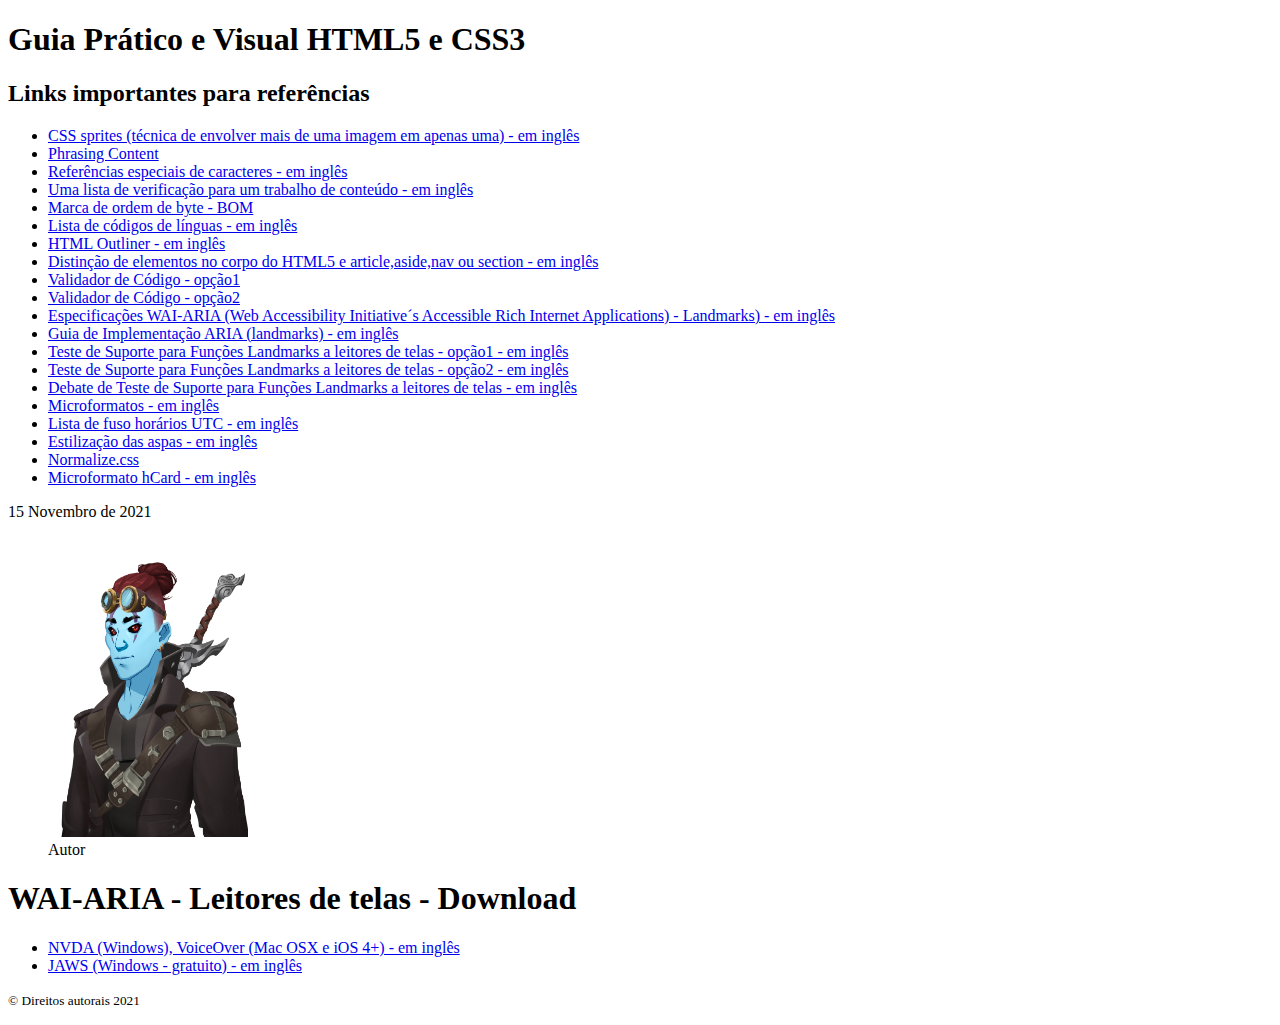
==== index.html @ 2f1bf27b "microformat" ====
<!DOCTYPE html>
<html lang="pt-br">
    <head>
        <meta charset="UTF-8" />
        <meta http-equiv="X-UA-Compatible" content="IE=edge" />
        <meta name="viewport" content="width=device-width, initial-scale=1.0" />
        <title>Guia Prático e Visual HTML5 e CSS3</title>
    </head>
    <body>
        
        <header>
        
            <article role="main">
                    
                <h1>Guia Prático e Visual HTML5 e CSS3</h1>                    
                
                <section>
                    <h2>Links importantes para referências</h2>
           
                    <nav role="navigation" ?>
                
                        <ul title="Links importantes para referências">

                            <li>
                                <a href="https://www.bruceontheloose.com/htmlcss/" rel="external" title="CSS sprites">CSS sprites (técnica de envolver mais de uma imagem em apenas uma) - em inglês</a>
                            </li>

                            <li>
                                <a href="http://dev.w3.org/html5/spec-author-view/content-models.html#phrasing-content-0" rel="external" title="Phrasing Content">Phrasing Content</a>
                            </li>

                            <li>
                                <a href="http://www.elizabethcastro.com/html/extras/entities.html" rel="external" title="Referências especiais de caracteres">Referências especiais de caracteres - em inglês</a>
                            </li>

                            <li>
                                <a href="http://www.alistapart.com/articles/a-checklist-for-content-work/" rel="external" title="Uma lista de verificação para um trabalho de conteúdo ">Uma lista de verificação para um trabalho de conteúdo - em inglês</a>
                            </li>

                            <li>
                                <a href="http://pt.wikipedia.org/wiki/Marca_de_ordem_de_byte" rel="external" title="BOM">Marca de ordem de byte - BOM</a>
                            </li>

                            <li>
                                <a href="https://www.bruceontheloose.com/references/language-codes.html/" rel="external" title="Lista de códigos de línguas">Lista de códigos de línguas - em inglês</a>
                            </li>

                            <li>
                                <a href="http://www.gsnedders.html5.org/outliner/" rel="external" title="HTML Outliner">HTML Outliner - em inglês</a>
                            </li>

                            <li>
                                <a href="http://www.brucelawson.co.uk/2009/headings-in-html-5-and-accessibility" rel="external" title="Distinção de elementos no corpo do HTML5 e article,aside,nav ou section">Distinção de elementos no corpo do HTML5 e article,aside,nav ou section - em inglês</a>
                            </li>

                            <li>
                                <a href="http://validador.nu/" rel="external" title="Validador de Código">Validador de Código - opção1</a>
                            </li>

                            <li>
                                <a href="http://validador.w3.org/" rel="external" title="Validador de Código">Validador de Código - opção2</a>
                            </li>

                            <li>
                                <a href="https://www.w3.org/TR/wai-aria/" rel="external" title="Especificações WAI-ARIA">Especificações WAI-ARIA (Web Accessibility Initiative´s Accessible Rich Internet Applications) - Landmarks) - em inglês</a>
                            </li>

                            <li>
                                <a href="https://www.w3.org/TR/wai-aria-practices/" rel="external" title="Guia de Implementação WAI-ARIA">Guia de Implementação ARIA (landmarks) - em inglês</a>
                            </li>

                            <li>
                                <a href="https://www.html5accessibility.com/tests/landmarks.html" rel="external" title="Teste WAI-ARIA">Teste de Suporte para Funções Landmarks a leitores de telas - opção1 - em inglês</a>
                            </li>

                            <li>
                                <a href="http://accessibleculture.org/articles/2011/04/html5-aria-2011/" rel="external" title="Teste WAI-ARIA">Teste de Suporte para Funções Landmarks a leitores de telas - opção2 - em inglês</a>
                            </li>

                            <li>
                                <a href="https://www.tpgi.com/html5-accessibility-chops-aria-landmark-support/" rel="external" title="Debate WAI-ARIA">Debate de Teste de Suporte para Funções Landmarks a leitores de telas - em inglês</a>
                            </li>

                            <li>
                                <a href="http://microformats.com" rel="external" title="Microformatos">Microformatos - em inglês</a>
                            </li>

                            <li>
                                <a href="http://en.wikipedia.org/wiki/List_of_time_zones_by_UTC_offset" rel="external" title="Lista de fuso horários UTC">Lista de fuso horários UTC - em inglês</a>
                            </li>

                            <li>
                                <a href="http://html5doctor.com/blockquote-q-cite/" rel="external" title="Lista de fuso horários UTC">Estilização das aspas - em inglês</a>
                            </li>

                            <li>
                                <a href="https://csstools.github.io/normalize.css/11.0.0/normalize.css" rel="external" title="normalize.css">Normalize.css</a>
                            </li>

                            <li>
                                <a href="http://microformats.org/wiki/hcard" rel="external" title="Microformato hCard">Microformato hCard - em inglês</a>
                            </li>

                        </ul>

                    </nav>

                </section>
                
                <time datetime="2021-11-09" pubdate="pubdate">15 Novembro de 2021</time>

            </article>           

        </header>

        <aside id="autor" role="complementary">

            <figure>
                <img src="img\image.png" width="200" height="300" alt="Autor" />
                <figcaption>Autor</figcaption>
            </figure>           

        </aside>

        <aside id="wai-aria" role="complementary">
                
            </article>           
                
                <h1>WAI-ARIA - Leitores de telas - Download</h1>
                               
                <section>
                
                    <nav role="navigation" ?>
            
                        <ul>

                            <li>
                                <a href="https://www.nvaccess.org/download/" rel="external" title="Leitor de telas NVDA">NVDA (Windows), VoiceOver (Mac OSX e iOS 4+) - em inglês</a>
                            </li>

                            <li>
                                <a href="https://support.freedomscientific.com/Downloads/JAWS" rel="external" title="Leitor de telas JAWS">JAWS (Windows - gratuito) - em inglês</a>
                            </li>

                        </ul>

                    </nav>

                </section>
            
            </article>           

        </aside>

        <!-- footer da página prinicpal, pode ter footer para outra sessions-->
        <footer role="contentinfo" >
            <p><small>&copy; Direitos autorais 2021</small></p>
        </footer>
        
    </body>
</html>
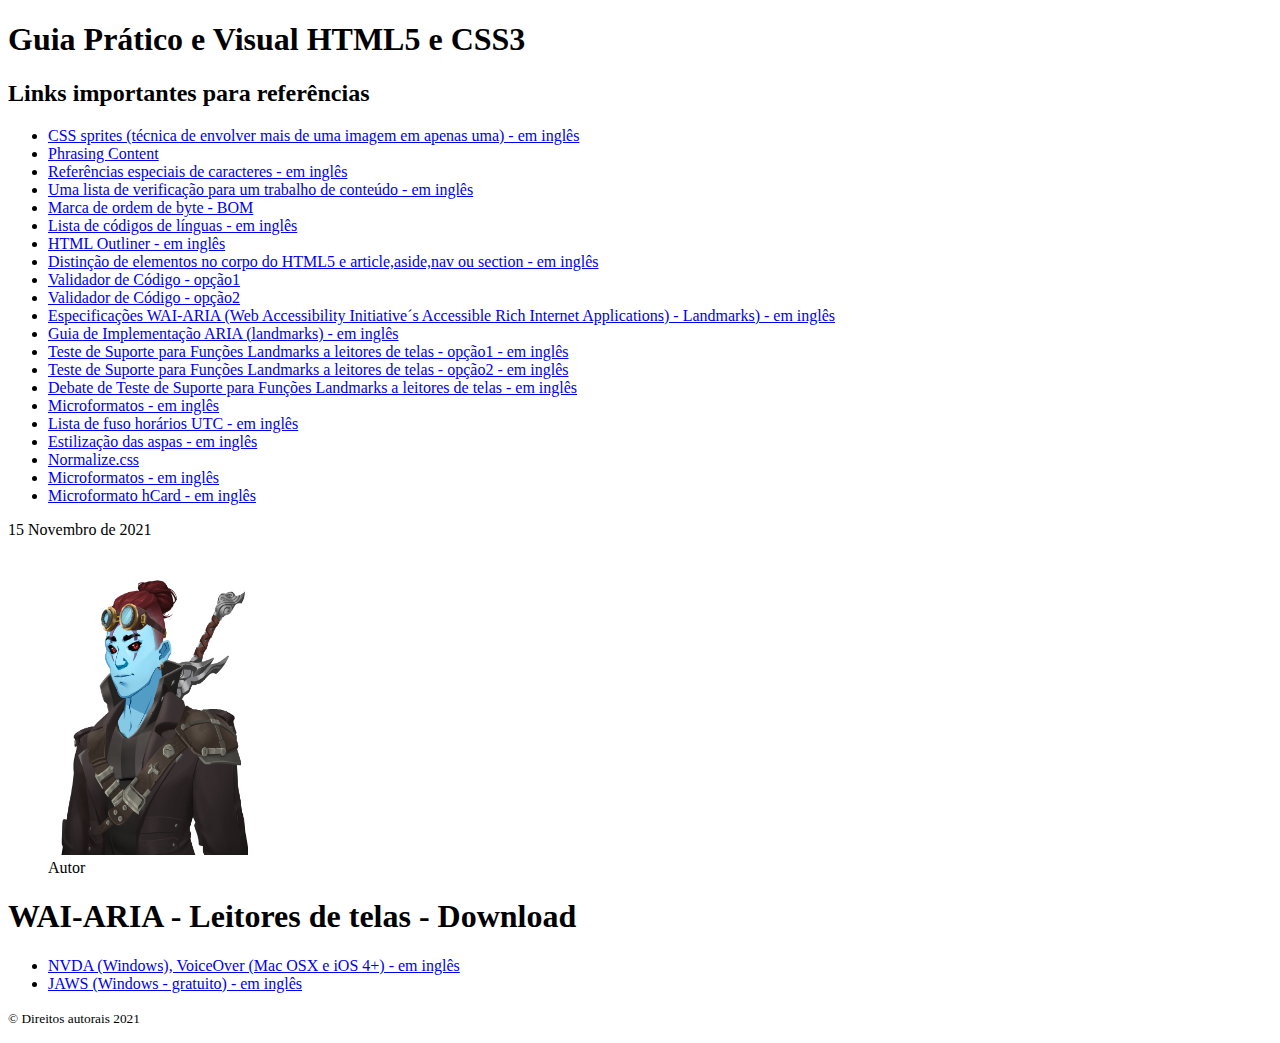
==== commit c8000509: "microformats" ====
--- a/index.html
+++ b/index.html
@@ -98,6 +98,10 @@
                             </li>
 
                             <li>
+                                <a href="http://microformats.org" rel="external" title="Microformatos">Microformatos - em inglês</a>
+                            </li>
+
+                            <li>
                                 <a href="http://microformats.org/wiki/hcard" rel="external" title="Microformato hCard">Microformato hCard - em inglês</a>
                             </li>
 
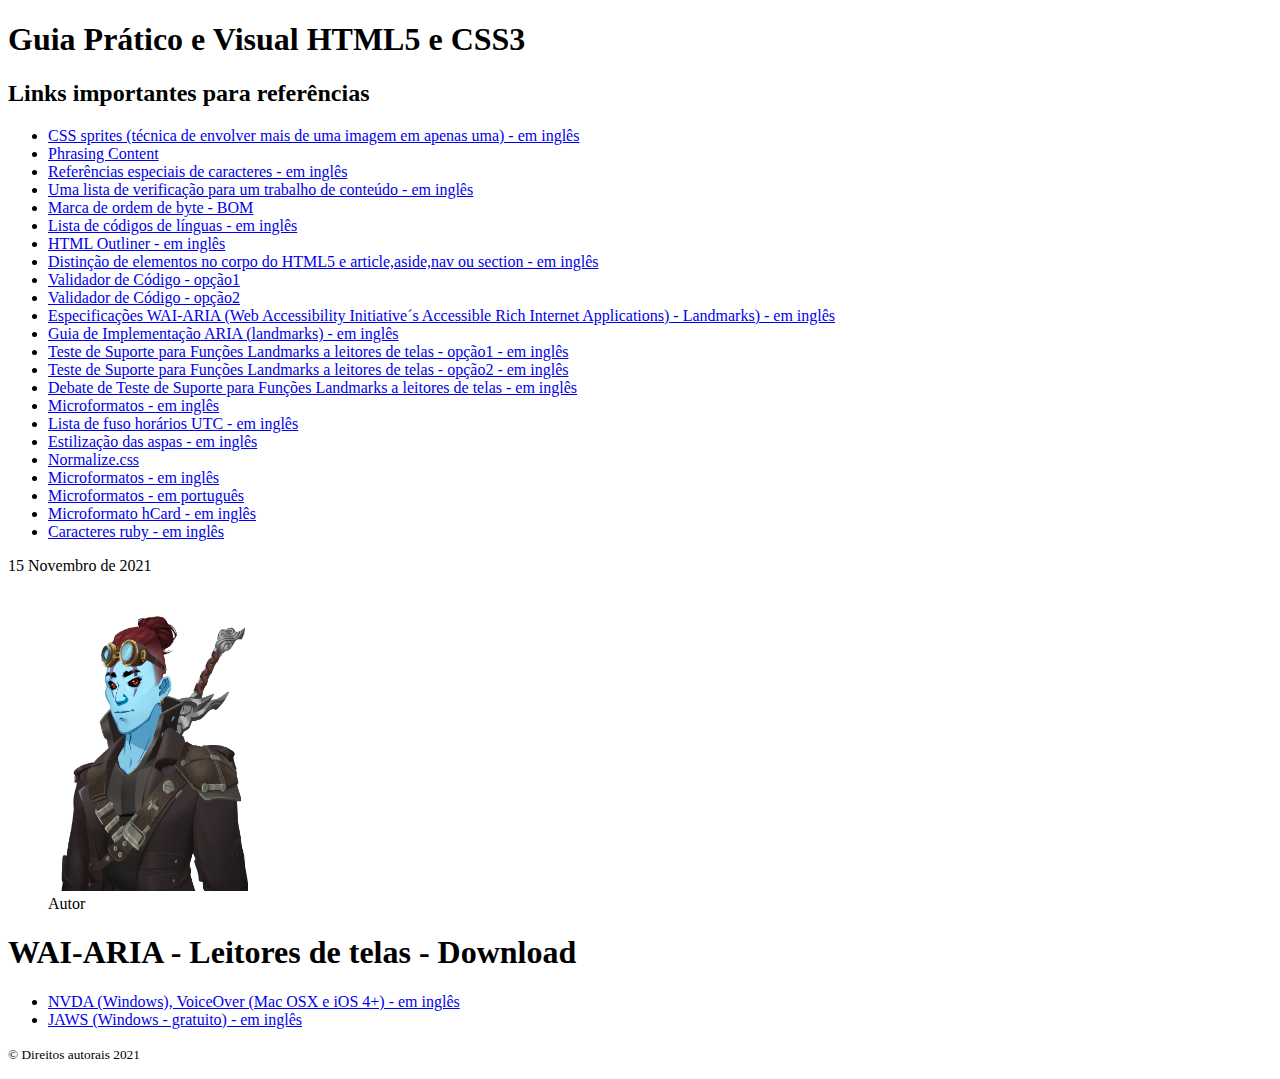
==== commit 776e57ee: "ruby" ====
--- a/index.html
+++ b/index.html
@@ -102,7 +102,15 @@
                             </li>
 
                             <li>
+                                <a href="https://developer.mozilla.org/pt-BR/docs/Web/HTML/microformats" rel="external" title="Microformatos">Microformatos - em português</a>
+                            </li>
+                            
+                            <li>
                                 <a href="http://microformats.org/wiki/hcard" rel="external" title="Microformato hCard">Microformato hCard - em inglês</a>
+                            </li>
+
+                            <li>
+                                <a href="http://en.wikipedia.org/wiki/Ruby_character" rel="external" title="Caracteres ruby">Caracteres ruby - em inglês</a>
                             </li>
 
                         </ul>
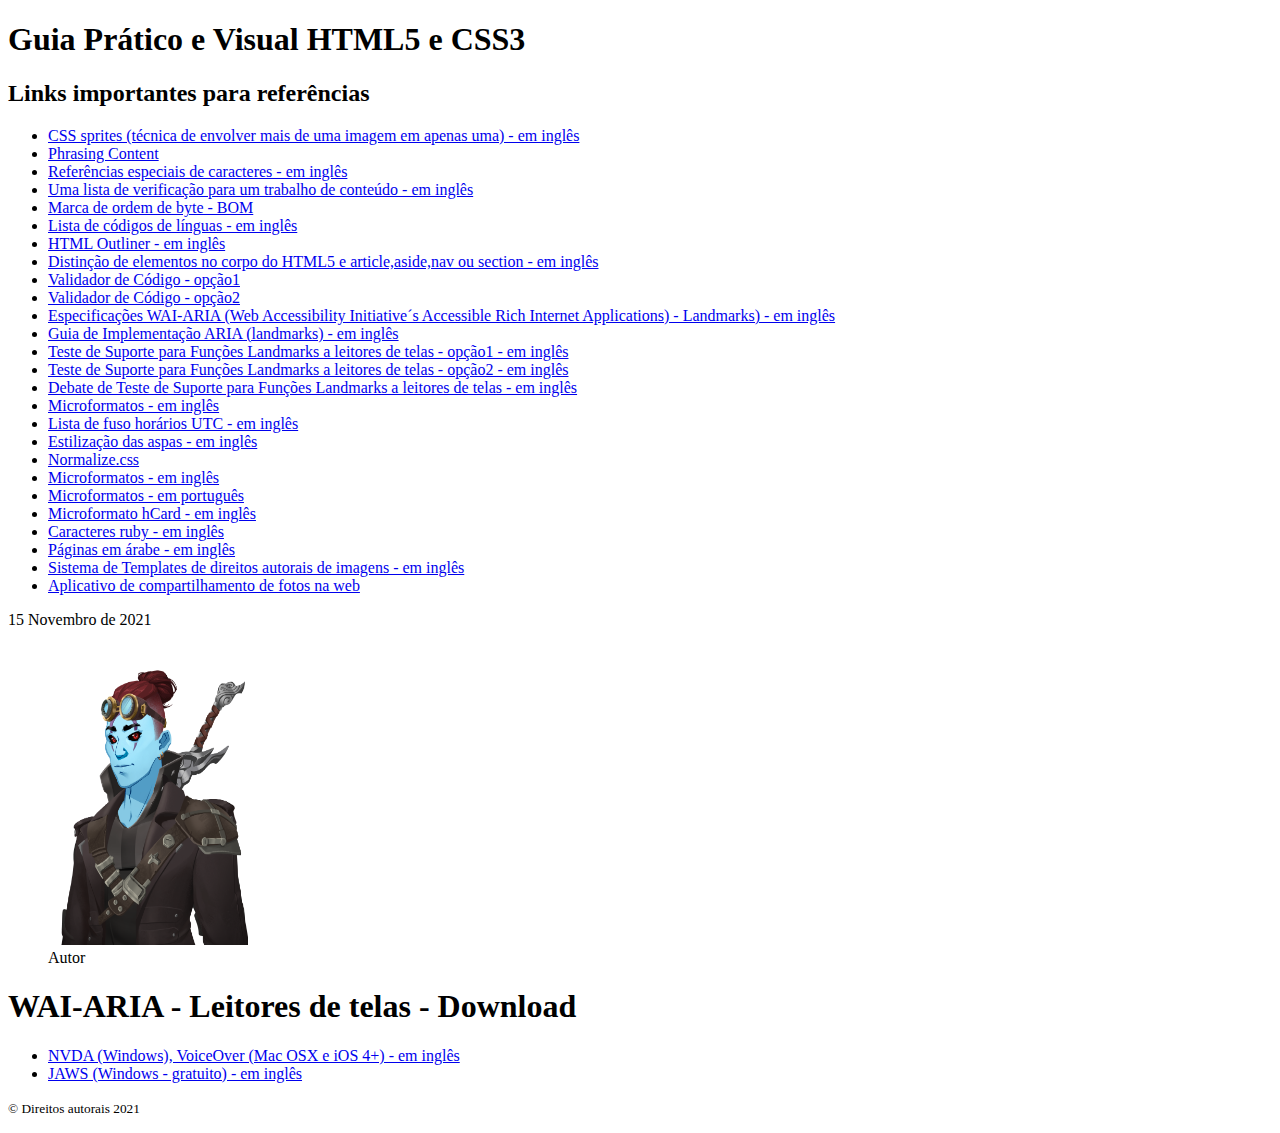
==== commit 7ca84e5f: "links" ====
--- a/index.html
+++ b/index.html
@@ -113,6 +113,18 @@
                                 <a href="http://en.wikipedia.org/wiki/Ruby_character" rel="external" title="Caracteres ruby">Caracteres ruby - em inglês</a>
                             </li>
 
+                            <li>
+                                <a href="https://www.w3.org/international/tutorials/bidi-xhtml/" rel="external" title="Páginas em árabe">Páginas em árabe - em inglês</a>
+                            </li>
+
+                            <li>
+                                <a href="https://www.creativecommons.org" rel="external" title="Sistema de Templates de direitos autorais de imagens">Sistema de Templates de direitos autorais de imagens - em inglês</a>
+                            </li>
+
+                            <li>
+                                <a href="https://www.flickr.com" rel="external" title="Aplicativo de compartilhamento de fotos na web">Aplicativo de compartilhamento de fotos na web</a>
+                            </li>
+
                         </ul>
 
                     </nav>
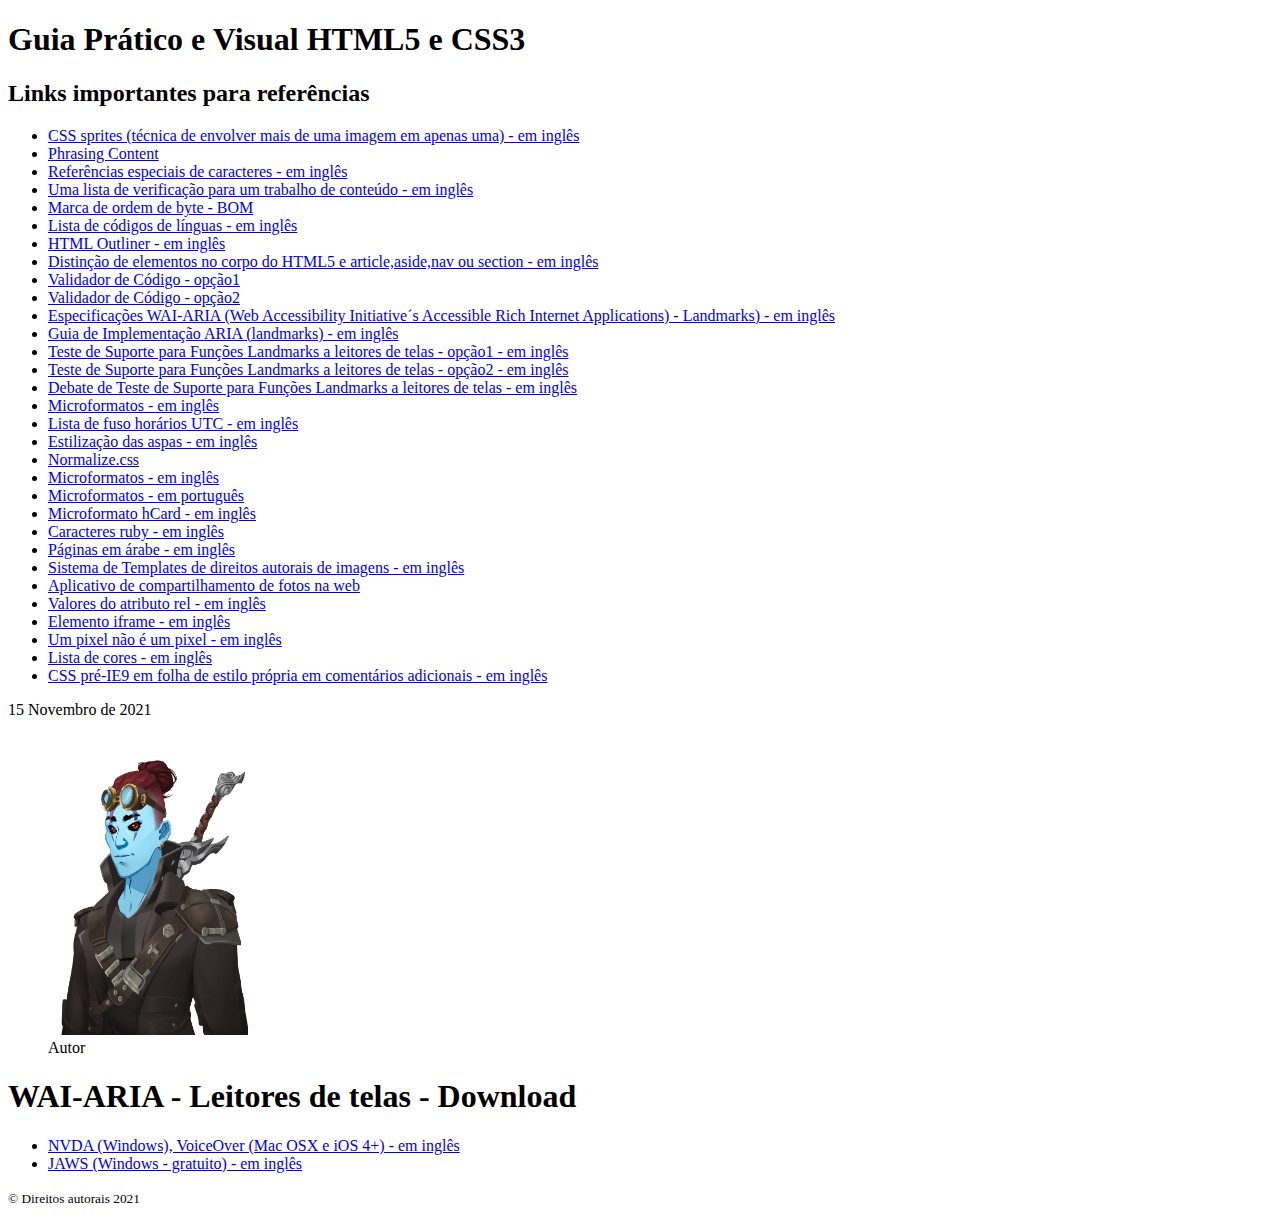
==== commit 1aa5c0e3: "link" ====
--- a/index.html
+++ b/index.html
@@ -125,6 +125,26 @@
                                 <a href="https://www.flickr.com" rel="external" title="Aplicativo de compartilhamento de fotos na web">Aplicativo de compartilhamento de fotos na web</a>
                             </li>
 
+                            <li>
+                                <a href="http://microformats.org/wiki/existing-rel-values" rel="external" title="Valores do atributo rel">Valores do atributo rel - em inglês</a>
+                            </li>
+
+                            <li>
+                                <a href="https://developer.mozilla.org/en/HTML/Element/iframe" rel="external" title="Elemento iframe">Elemento iframe - em inglês</a>
+                            </li>
+
+                            <li>
+                                <a href="https://www.quirksmode.org/blog/archives/2010/04/a_pixel_is_not.html" rel="external" title="Um pixel não é um pixel">Um pixel não é um pixel - em inglês</a>
+                            </li>
+
+                            <li>
+                                <a href="https://www.w3.org/TR/css-color-3/#svg-color" rel="external" title="Lista de cores">Lista de cores - em inglês</a>
+                            </li>
+
+                            <li>
+                                <a href="https://www.sitepoint.com/internet-explorer-conditional-comments/" rel="external" title="Comentários adicionais">CSS pré-IE9 em folha de estilo própria em comentários adicionais - em inglês</a>
+                            </li>
+
                         </ul>
 
                     </nav>
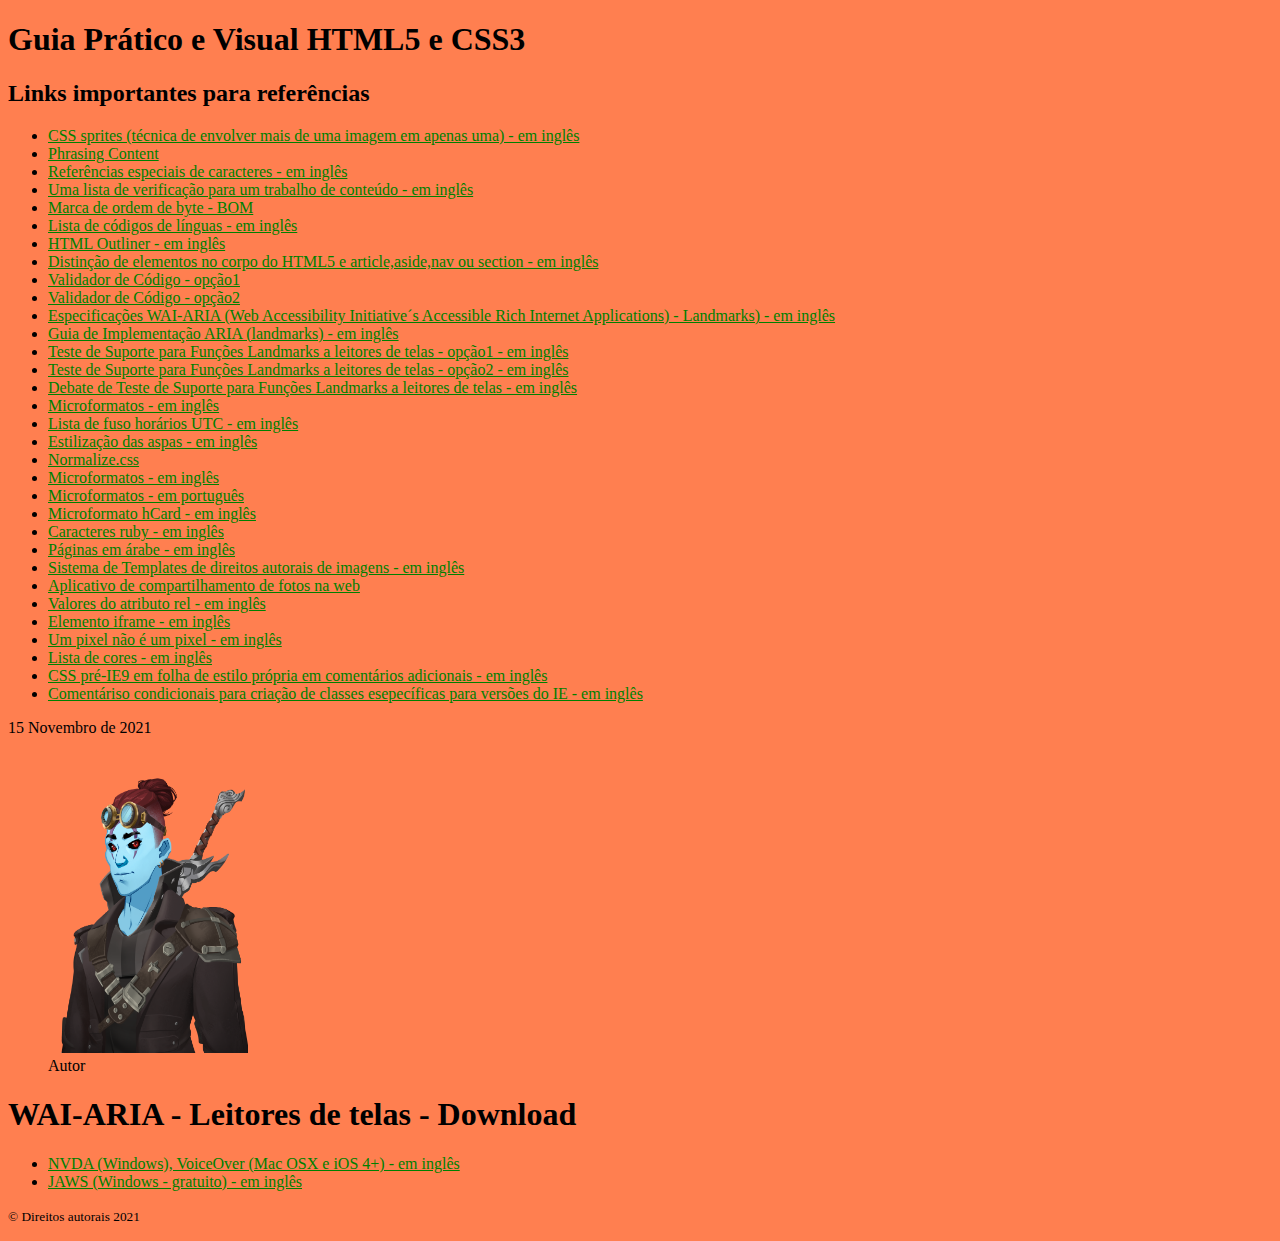
==== commit 2dc23277: "Update index.html" ====
--- a/index.html
+++ b/index.html
@@ -5,6 +5,7 @@
         <meta http-equiv="X-UA-Compatible" content="IE=edge" />
         <meta name="viewport" content="width=device-width, initial-scale=1.0" />
         <title>Guia Prático e Visual HTML5 e CSS3</title>
+        <link rel="stylesheet" href="css/index.css" />
     </head>
     <body>
         
@@ -145,6 +146,10 @@
                                 <a href="https://www.sitepoint.com/internet-explorer-conditional-comments/" rel="external" title="Comentários adicionais">CSS pré-IE9 em folha de estilo própria em comentários adicionais - em inglês</a>
                             </li>
 
+                            <li>
+                                <a href="http://https://www.paulirish.com/2008/conditional-stylesheets-vs-css-hacks-answer-neither" rel="external" title="Comentários condicionais">Comentáriso condicionais para criação de classes esepecíficas para versões do IE - em inglês</a>
+                            </li>
+
                         </ul>
 
                     </nav>
--- a/css/index.css
+++ b/css/index.css
@@ -0,0 +1,48 @@
+@charset "UTF-8";
+
+/* All Style Sheet */
+body {
+    background-color: rgb(135, 222, 174);
+}
+
+a:link {
+    color: green;
+}
+
+a:visited {
+    color: black;
+}
+
+a:focus {
+    color: gold;
+}
+
+a:hover {
+    color: orange;
+}
+
+a:active {
+    color: teal;
+}
+
+/* Print Style Sheet */
+@media print {
+    body {        
+        background-color: black;
+    }     
+    
+    img {
+        display: none; /*titra imagens na impressão*/
+    }
+    
+    p{
+        color: white;
+    }   
+}
+
+/* Screen Style Sheet */
+@media screen {
+    body {        
+        background-color: coral;
+    }     
+}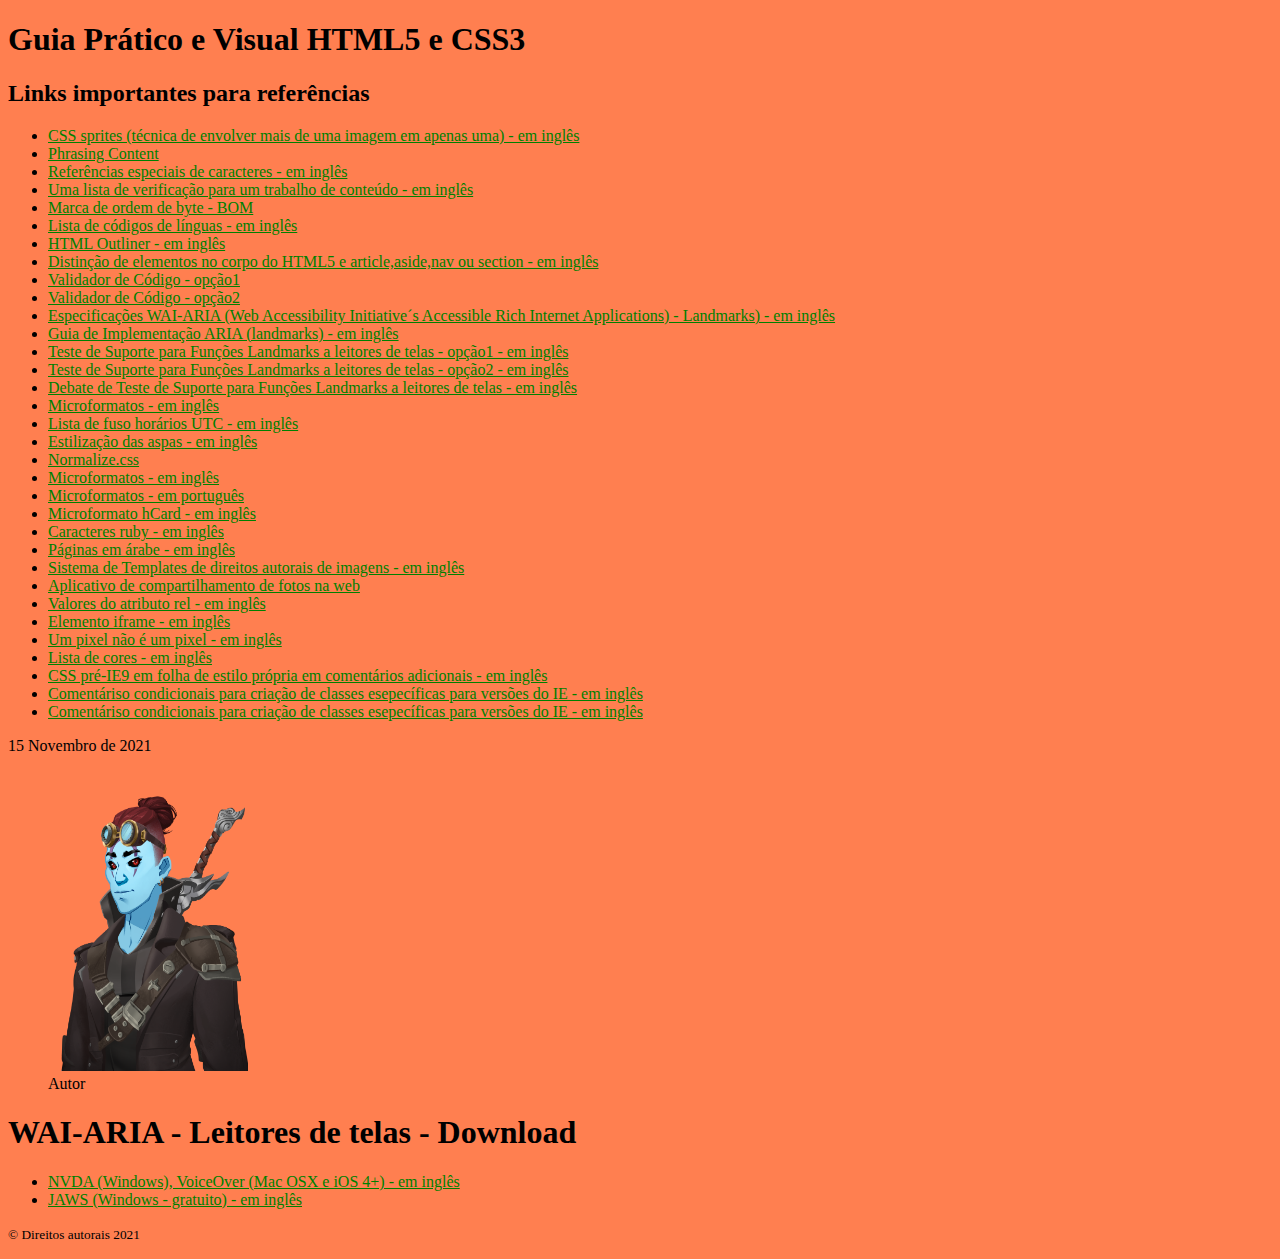
==== commit c06d71cc: "Update index.html" ====
--- a/index.html
+++ b/index.html
@@ -150,6 +150,10 @@
                                 <a href="http://https://www.paulirish.com/2008/conditional-stylesheets-vs-css-hacks-answer-neither" rel="external" title="Comentários condicionais">Comentáriso condicionais para criação de classes esepecíficas para versões do IE - em inglês</a>
                             </li>
 
+                            <li>
+                                <a href="https://www.quirksmode.org/css/condcom.html" rel="external" title="Comentários condicionais 2">Comentáriso condicionais para criação de classes esepecíficas para versões do IE - em inglês</a>
+                            </li>
+
                         </ul>
 
                     </nav>
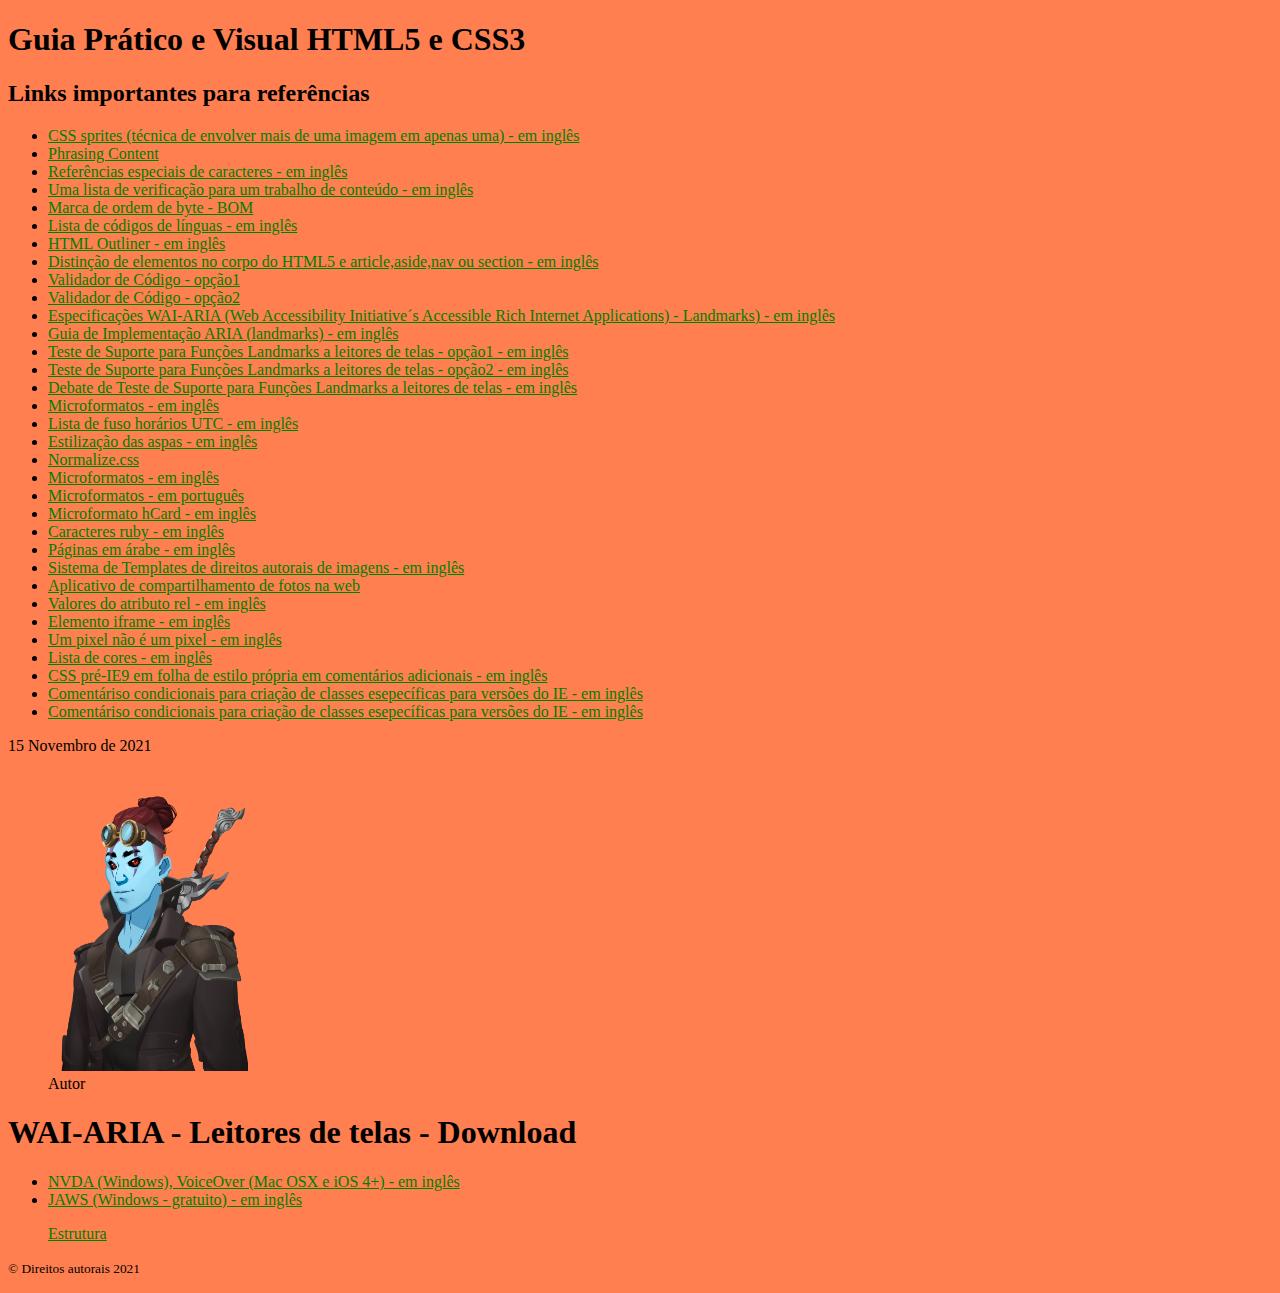
==== commit 7c924ab4: "Update index.html" ====
--- a/index.html
+++ b/index.html
@@ -147,7 +147,7 @@
                             </li>
 
                             <li>
-                                <a href="http://https://www.paulirish.com/2008/conditional-stylesheets-vs-css-hacks-answer-neither" rel="external" title="Comentários condicionais">Comentáriso condicionais para criação de classes esepecíficas para versões do IE - em inglês</a>
+                                <a href="www.paulirish.com/2008/conditional-stylesheets-vs-css-hacks-answer-neither/" rel="external" title="Comentários condicionais">Comentáriso condicionais para criação de classes esepecíficas para versões do IE - em inglês</a>
                             </li>
 
                             <li>
@@ -205,6 +205,14 @@
 
         </aside>
 
+        <aside id="autor" role="complementary">
+
+            <figure>
+                <a href="estrutura.html" rel="external" title="Estrutura">Estrutura</a>
+            </figure>           
+
+        </aside>
+        
         <!-- footer da página prinicpal, pode ter footer para outra sessions-->
         <footer role="contentinfo" >
             <p><small>&copy; Direitos autorais 2021</small></p>
